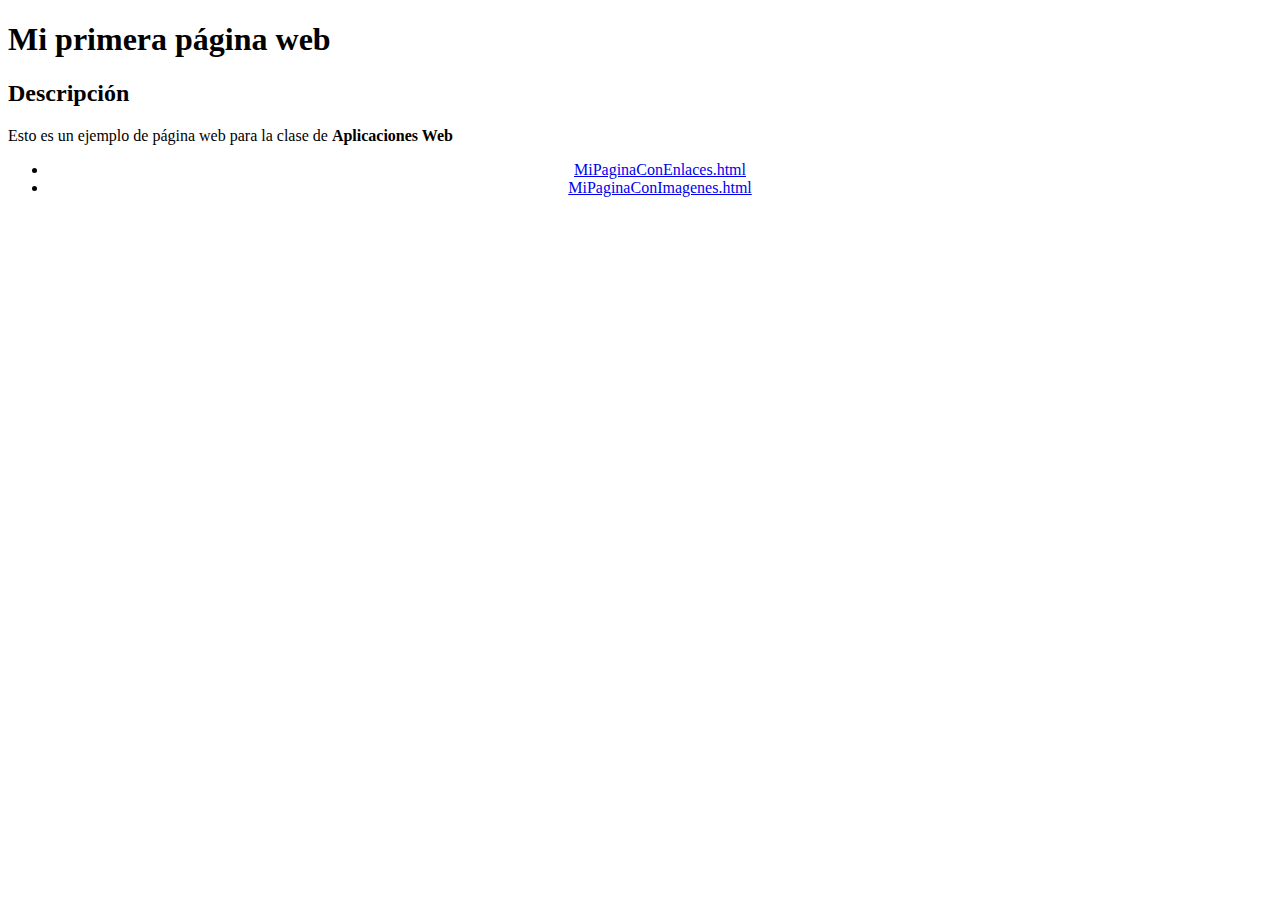
==== index.html @ 9ccfa4bd "Cambio probando la conexion de vscode y github" ====
<!DOCTYPE html>
<html lang="es-ES">
  <head>
    <title>Mi primera página web</title>
    <link rel="stylesheet" href="./site/estilos.css">
    <meta charset="utf-8">
  </head>
  <body>
    <h1>Mi primera página web</h1>
    <h2>Descripción</h2>
    <p>Esto es un ejemplo de página web para la clase de <strong>Aplicaciones Web</strong></p>
    <div style="text-align:center">
      <ul>
        <li>
          <a href="./site/MiPaginaConEnlaces.html">MiPaginaConEnlaces.html</a>
        </li>
        <li>
          <a href="./site/MiPaginaConImagenes.html">MiPaginaConImagenes.html</a>
        </li>      
      </ul>
    </div>
  </body>
</html>
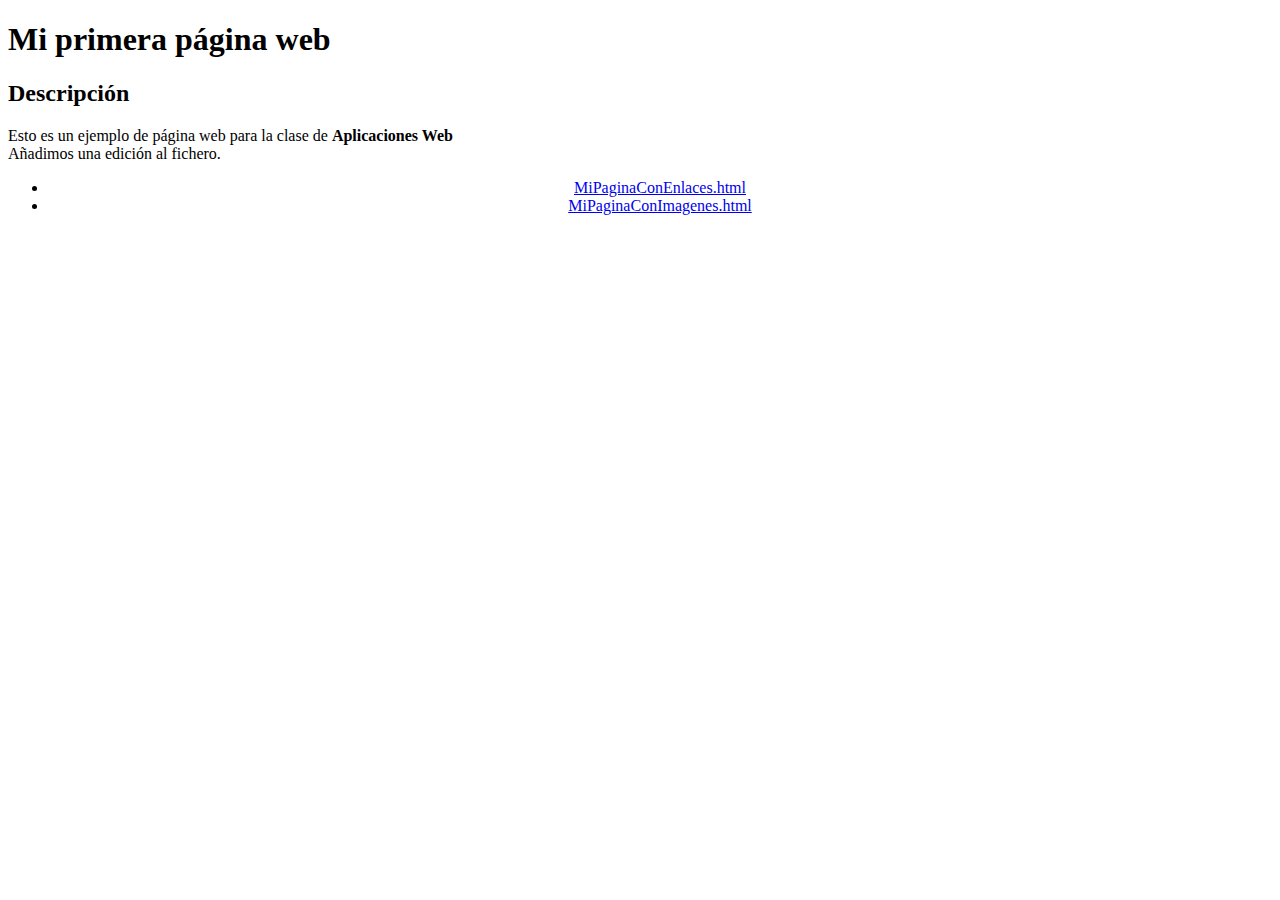
==== commit 0d754703: "Editado el fichero index.html" ====
--- a/index.html
+++ b/index.html
@@ -8,7 +8,11 @@
   <body>
     <h1>Mi primera página web</h1>
     <h2>Descripción</h2>
-    <p>Esto es un ejemplo de página web para la clase de <strong>Aplicaciones Web</strong></p>
+    <p>
+      Esto es un ejemplo de página web para la clase de <strong>Aplicaciones Web</strong>
+      <br>
+      Añadimos una edición al fichero.
+    </p>    
     <div style="text-align:center">
       <ul>
         <li>
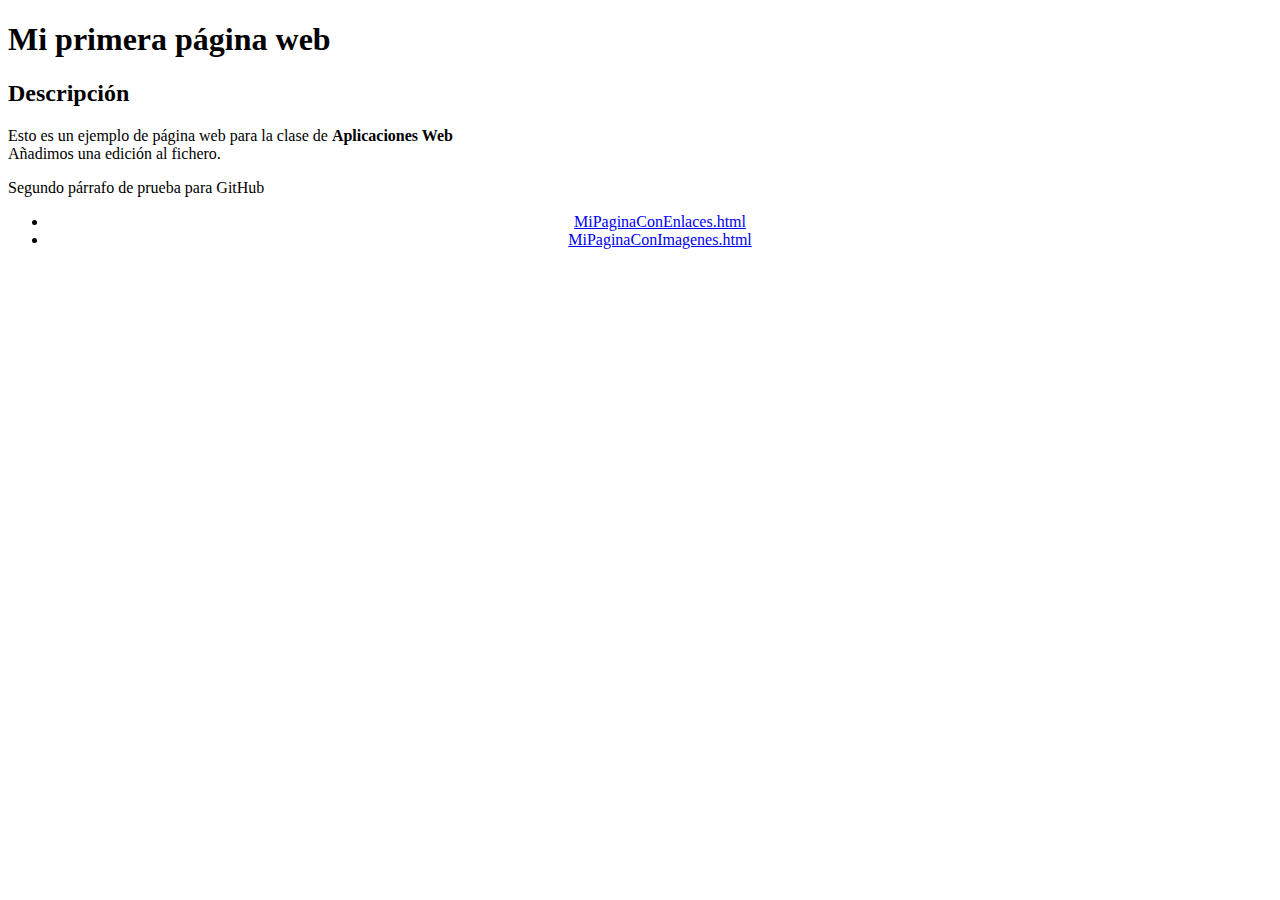
==== commit ee45ae4f: "Demostración de git y vscode" ====
--- a/index.html
+++ b/index.html
@@ -13,6 +13,9 @@
       <br>
       Añadimos una edición al fichero.
     </p>    
+    <p>
+      Segundo párrafo de prueba para GitHub
+    </p>
     <div style="text-align:center">
       <ul>
         <li>
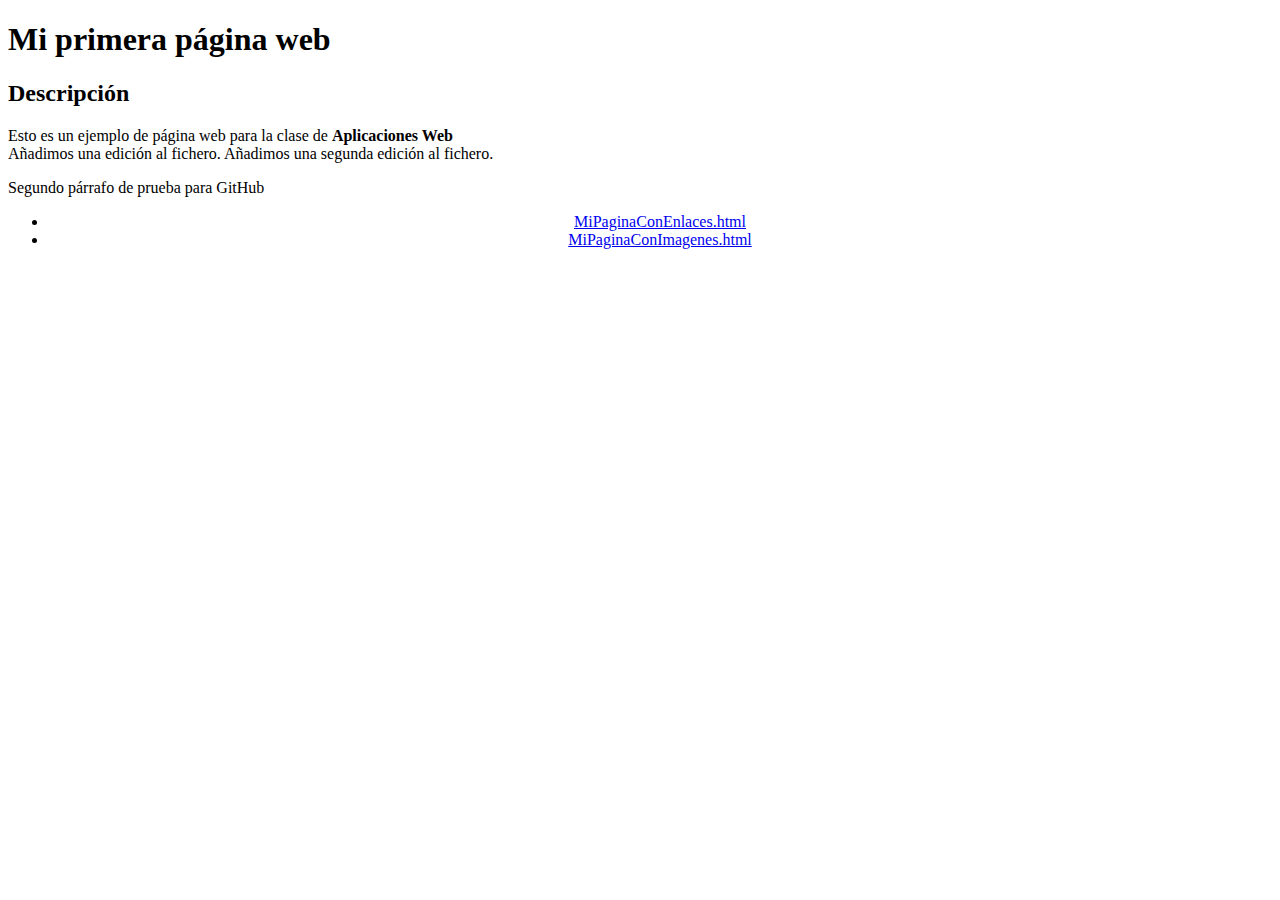
==== commit 9654849b: "Cambio con otra firma" ====
--- a/index.html
+++ b/index.html
@@ -1,7 +1,7 @@
 <!DOCTYPE html>
 <html lang="es-ES">
   <head>
-    <title>Mi primera página web</title>
+    <title>Mi primera página web en GitHub</title>
     <link rel="stylesheet" href="./site/estilos.css">
     <meta charset="utf-8">
   </head>
@@ -12,6 +12,7 @@
       Esto es un ejemplo de página web para la clase de <strong>Aplicaciones Web</strong>
       <br>
       Añadimos una edición al fichero.
+      Añadimos una segunda edición al fichero.
     </p>    
     <p>
       Segundo párrafo de prueba para GitHub
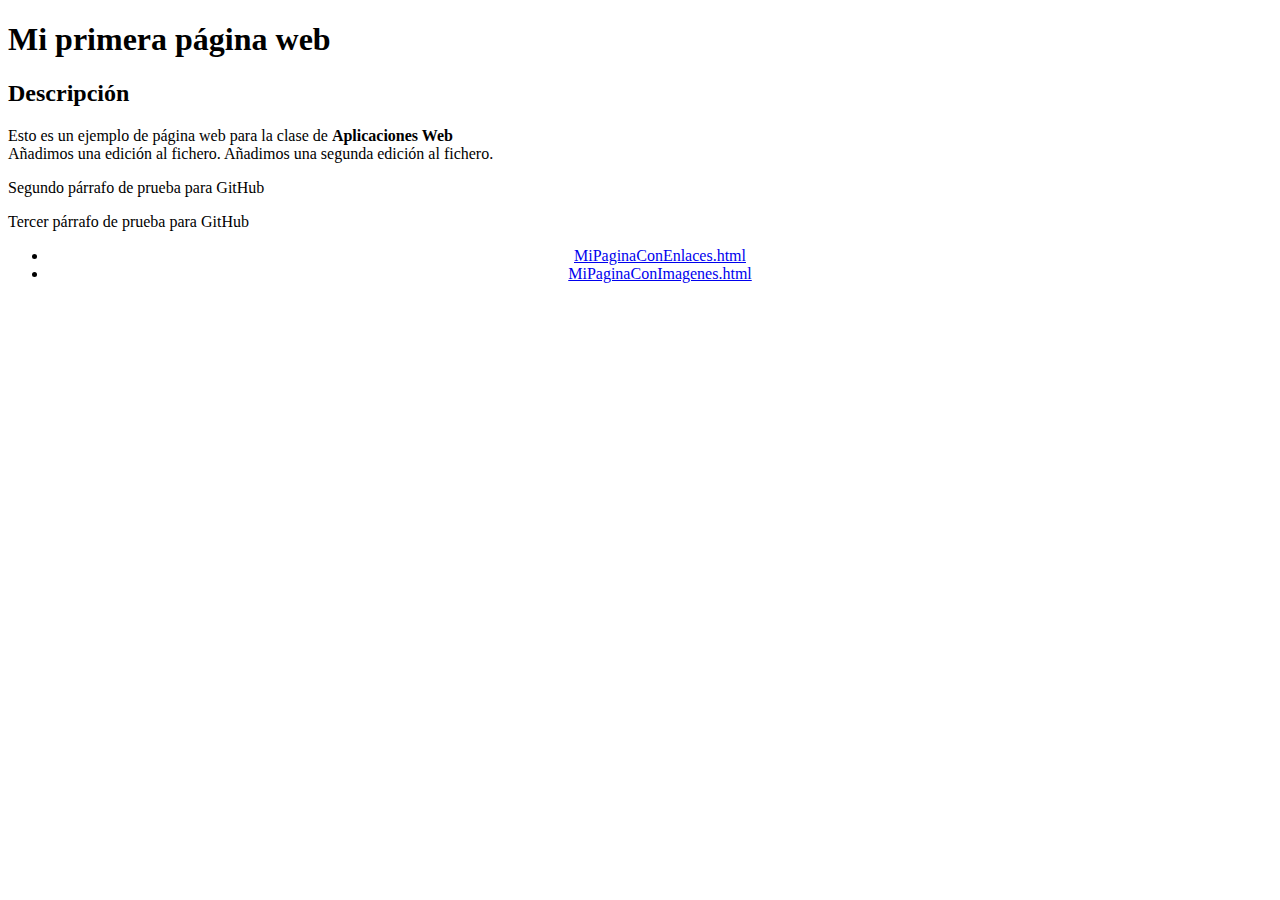
==== commit 303f8e09: "Demostración de github" ====
--- a/index.html
+++ b/index.html
@@ -17,6 +17,9 @@
     <p>
       Segundo párrafo de prueba para GitHub
     </p>
+    <p>
+      Tercer párrafo de prueba para GitHub
+    </p>
     <div style="text-align:center">
       <ul>
         <li>
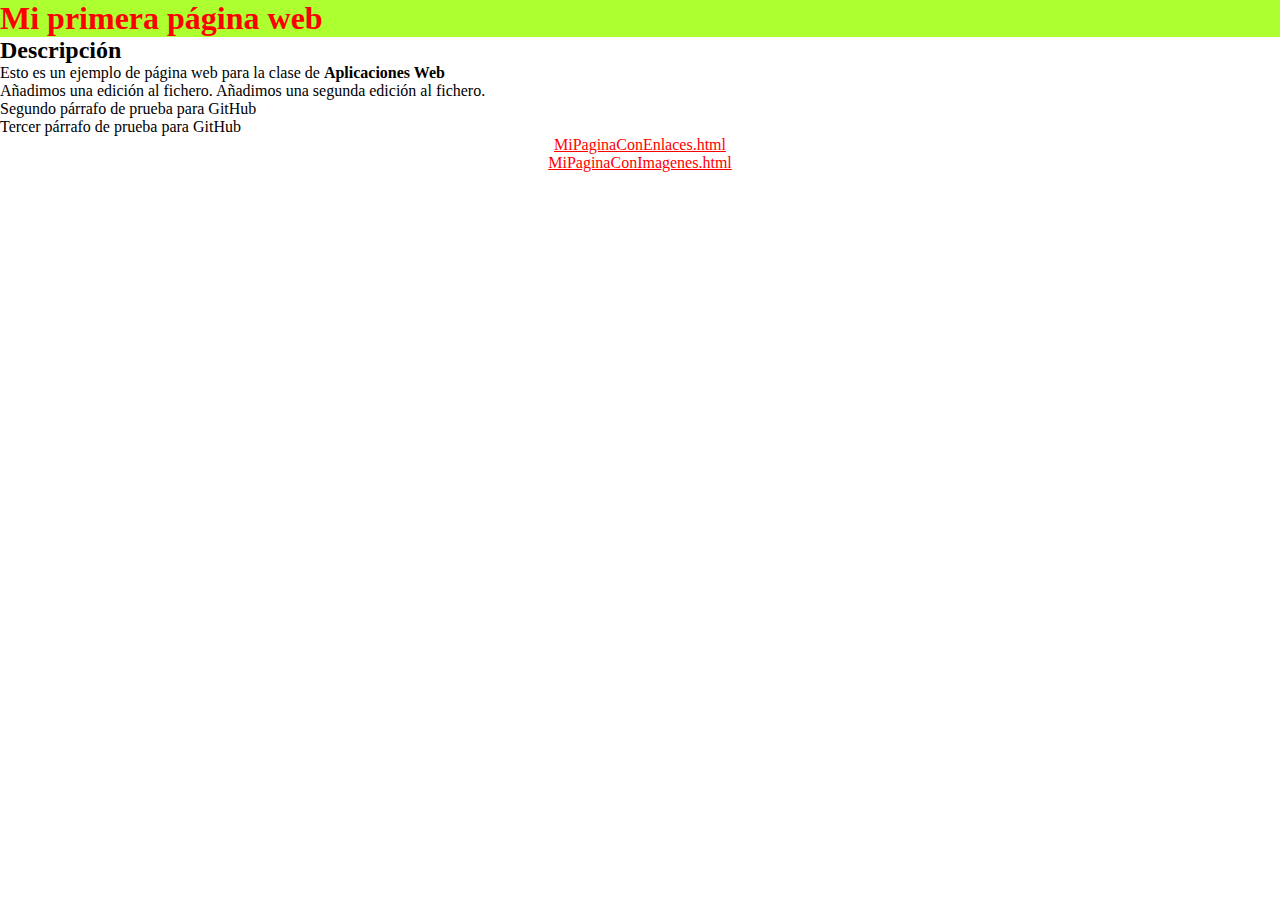
==== commit fb6ed2c0: "Añadimos un script" ====
--- a/index.html
+++ b/index.html
@@ -4,6 +4,7 @@
     <title>Mi primera página web en GitHub</title>
     <link rel="stylesheet" href="./site/estilos.css">
     <meta charset="utf-8">
+    <script type="text/javascript" src="./site/js/prueba.js"></script>
   </head>
   <body>
     <h1>Mi primera página web</h1>
--- a/site/estilos.css
+++ b/site/estilos.css
@@ -0,0 +1,146 @@
+h1 {
+    background-color: greenyellow;
+    color:red;
+}
+a:link {
+    color: red;
+}
+
+a:visited {
+    color: orange;
+    text-decoration: none;
+}
+
+a:active {
+    color: lime;
+    background-color: orange;
+}
+
+dt {
+    font-size: 1.2rem;
+    background-color: grey;
+}
+#caja1,#caja2,#caja3 {    
+    font-family:verdana;
+    font-size:1.3rem;
+  }
+
+#caja1 {
+  position:absolute;
+  top:0px;
+  left:0px;
+  width:200px;
+  margin-top:150px;
+  background-color:#ffff55;
+}  
+
+#caja3 {
+  margin-left:220px;
+  margin-right:20px;
+  margin-top:150px;  
+  background-color:#ffffbb;
+}
+  
+#caja2 {
+    position:fixed;
+    background-color: greenyellow;
+    left:15px;    
+    top:5px;
+    z-index: 1;
+  }
+/* #caja3 {
+    position: relative;
+    top: 70px;
+} */
+
+* {
+    margin:0;
+    padding:0;
+  }
+  #contenedor
+  {
+    width:100%;
+    border:1px solid #000;
+    line-height:130%;
+    background-color:#f2f2f2; 
+  }
+  #cabecera
+  {
+    padding:10px;
+    color:#fff;
+    background-color:#becdfe;
+    clear:left;
+  }
+  #columna1
+  {
+    float:left;
+    width:200px;
+    margin:0;
+    padding:1rem;
+  }
+  #columna2
+  {
+    margin-left:210px;
+    border-left:1px solid #aaa;
+    padding:1rem;
+  }
+  #pie {
+    padding:10px;
+    color:#fff;
+    background-color:#becdfe;
+    clear:left;
+  }
+
+  input[type="text"],
+  input[type="password"],
+  input[type="number"]  {
+    background-color: #ffff55;
+
+  }
+
+  input[type="submit"]
+  {
+    background-color: blue;
+    color: whitesmoke;
+    
+  }
+
+  input[type="reset"],
+  button {
+    background-color: grey;
+  }  
+
+  .container {
+    width:100%;
+    margin:0 auto;
+    height:200px;
+    background-color:#eee;  
+  }
+  
+  @media (min-width: 576px) {
+    .container {
+      max-width: 540px;
+      background-color:red;
+    }
+  }
+  
+  @media (min-width: 768px) {
+    .container {
+      max-width: 720px;
+      background-color:green;	
+    }
+  }
+  
+  @media (min-width: 992px) {
+    .container {
+      max-width: 960px;
+      background-color:blue;	
+    }
+  }
+  
+  @media (min-width: 1200px) {
+    .container {
+      max-width: 1140px;
+      background-color:yellow;		
+    }
+  }
